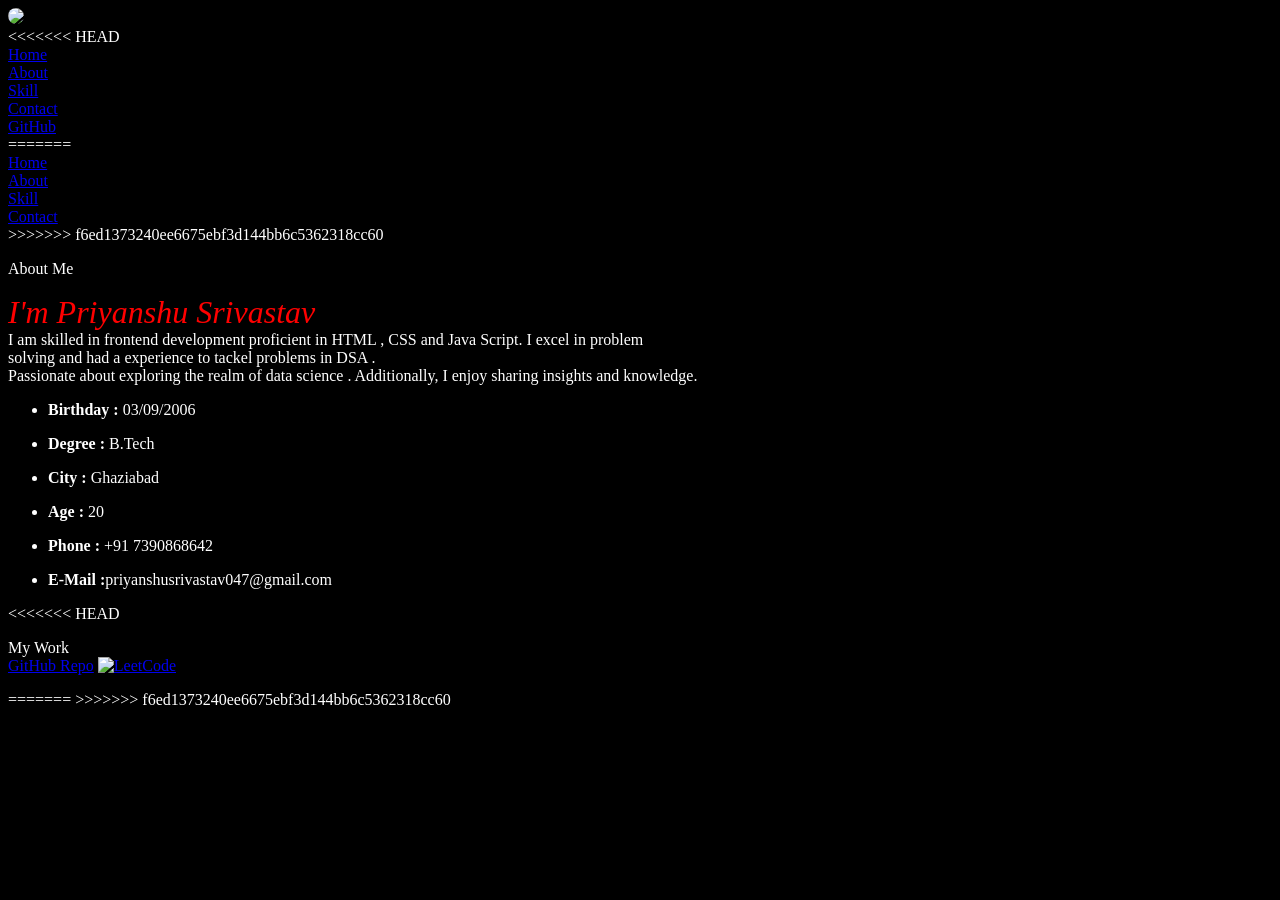
==== about.html @ 308380c1 "changes" ====
<!DOCTYPE html>
<html lang="en">
<head>
    <meta charset="UTF-8">
    <meta name="viewport" content="width=device-width, initial-scale=1.0">
    <title>about</title>
    <style>
        html{
             background-color: black;
             color: white;
        }
<<<<<<< HEAD
        #navbar{
            box-sizing: border-box;
            display: grid;
            grid-template-columns: repeat(6,1fr);
=======

        #navbar{
            box-sizing: border-box;
            display: grid;
            grid-template-columns: repeat(5,1fr);
>>>>>>> f6ed1373240ee6675ebf3d144bb6c5362318cc60
            background-color: rgb(61, 59, 59);
            font-size: larger;
            margin-top: 0px;
        }
        .icon{
            align-content: center;
        }
        a{
            text-decoration: none;
            color: white;
        }
        a:hover{
            color: red;
        }
        p{
            font-size: 40px;
            font-style: oblique;
            font-family: cursive;
<<<<<<< HEAD
          margin: 40px auto;
=======
             margin: 40px auto;
>>>>>>> f6ed1373240ee6675ebf3d144bb6c5362318cc60
max-width: 1000px;
            margin-bottom: 20px;
        }
        #descp{
            font-size: x-large;
            line-height: 40px;
<<<<<<< HEAD
            margin: 40px auto;
            max-width: 1000px;
=======
              margin: 40px auto;
max-width: 1000px;
>>>>>>> f6ed1373240ee6675ebf3d144bb6c5362318cc60
             margin-bottom: 40px;
             margin-top: 20px;
        }
    #info{
        box-sizing: border-box;
            display: grid;
<<<<<<< HEAD
          margin: 40px auto;
=======
           margin: 40px auto;
>>>>>>> f6ed1373240ee6675ebf3d144bb6c5362318cc60
max-width: 1000px;
            margin-top: 40px;
            grid-template-columns: repeat(2,1fr);
            font-size: x-large;
    }
<<<<<<< HEAD
    .fa-github:hover,
img:hover{
    transform: scale(1.2);
    transition: 0.3s;
}
=======
>>>>>>> f6ed1373240ee6675ebf3d144bb6c5362318cc60
     /* media..... */
        
        @media (max-width:1024px){
            #info{
                grid-template-columns: repeat(1,1fr);
            }
<<<<<<< HEAD
             #navbar{
                  grid-template-columns: repeat(5,1fr);
            }
=======
>>>>>>> f6ed1373240ee6675ebf3d144bb6c5362318cc60
        }
         @media (max-width:700px){
            #info{
                 grid-template-columns: repeat(1,1fr);
            }
<<<<<<< HEAD
             #navbar{
                  grid-template-columns: repeat(5,1fr);
            }
=======
>>>>>>> f6ed1373240ee6675ebf3d144bb6c5362318cc60
         }
        </style>
<link rel="stylesheet" href="https://cdnjs.cloudflare.com/ajax/libs/font-awesome/7.0.1/css/all.min.css" integrity="sha512-2SwdPD6INVrV/lHTZbO2nodKhrnDdJK9/kg2XD1r9uGqPo1cUbujc+IYdlYdEErWNu69gVcYgdxlmVmzTWnetw==" crossorigin="anonymous" referrerpolicy="no-referrer" />

</head>
<body>
    <div id="navbar">
        <div class="icon"><a href=""><img src="https://thumbs.dreamstime.com/b/ps-initial-logo-company-name-colored-red-black-swoosh-design-isolated-white-background-vector-business-identity-199335889.jpg" width="60px" style="border-radius: 50%;"></a></div>
<<<<<<< HEAD
        <div class="icon"><a href="home.html"><i class="fa-solid fa-house"></i>Home</a></div>
        <div class="icon"><a href="about.html"><i class="fa-solid fa-user"></i>About</a></div>
        <div class="icon"><a href="skills.html"><i class="fa-solid fa-briefcase"></i>Skill</a></div>
        <div class="icon"><a href="contact.html"><i class="fa-solid fa-comments"></i>Contact</a></div>
        <div class="icon"><a href="https://github.com/priyanshusrivastava049-afk" target="_blank"><i class="fa-brands fa-github"></i>GitHub</a></div>
=======
        <div class="icon"><a href="index.html"><i class="fa-solid fa-house"></i>Home</a></div>
        <div class="icon"><a href="about.html"><i class="fa-solid fa-user"></i>About</a></div>
        <div class="icon"><a href="skills.html"><i class="fa-solid fa-briefcase"></i>Skill</a></div>
        <div class="icon"><a href="contact.html"><i class="fa-solid fa-comments"></i>Contact</a></div>
>>>>>>> f6ed1373240ee6675ebf3d144bb6c5362318cc60
    </div>
    <p>About Me</p>
    <div id="descp"><span style="font-size: xx-large; font-style:italic;font-family: cursive; color: red;">I'm Priyanshu Srivastav</span><br>I am skilled in frontend development proficient in HTML , CSS and Java Script. I excel in problem <br>solving and had a experience to tackel  problems in DSA .<br> Passionate about exploring the realm of data science . Additionally, I enjoy sharing insights and knowledge.</div>
    <div id="info">
        <div class="info1">
            <ul><li><b>Birthday  :  </b>03/09/2006</li></ul>
            <ul><li><b>Degree  : </b>B.Tech</li></ul>
            <ul><li><b>City : </b>Ghaziabad</li></ul>
        </div>
        <div class="info2">
            <ul><li><b>Age : </b>20</li></ul>
            <ul><li><b>Phone : </b>+91 7390868642</li></ul>
            <ul><li><b>E-Mail :</b>priyanshusrivastav047@gmail.com</li></ul>
        </div>
<<<<<<< HEAD
    </div>
    <p>My Work<br>
       <a href="https://github.com/priyanshusrivastava049-afk" target="_blank"><i class="fa-brands fa-github"></i> GitHub Repo</a>
       <a href="https://leetcode.com/u/Priyanshu-srivastav/" target="_blank">
         <img src="https://cdn.simpleicons.org/leetcode/FFA116" width="35" alt="LeetCode">
       </a>
    </p>
=======

    </div>
>>>>>>> f6ed1373240ee6675ebf3d144bb6c5362318cc60
</body>
</html>
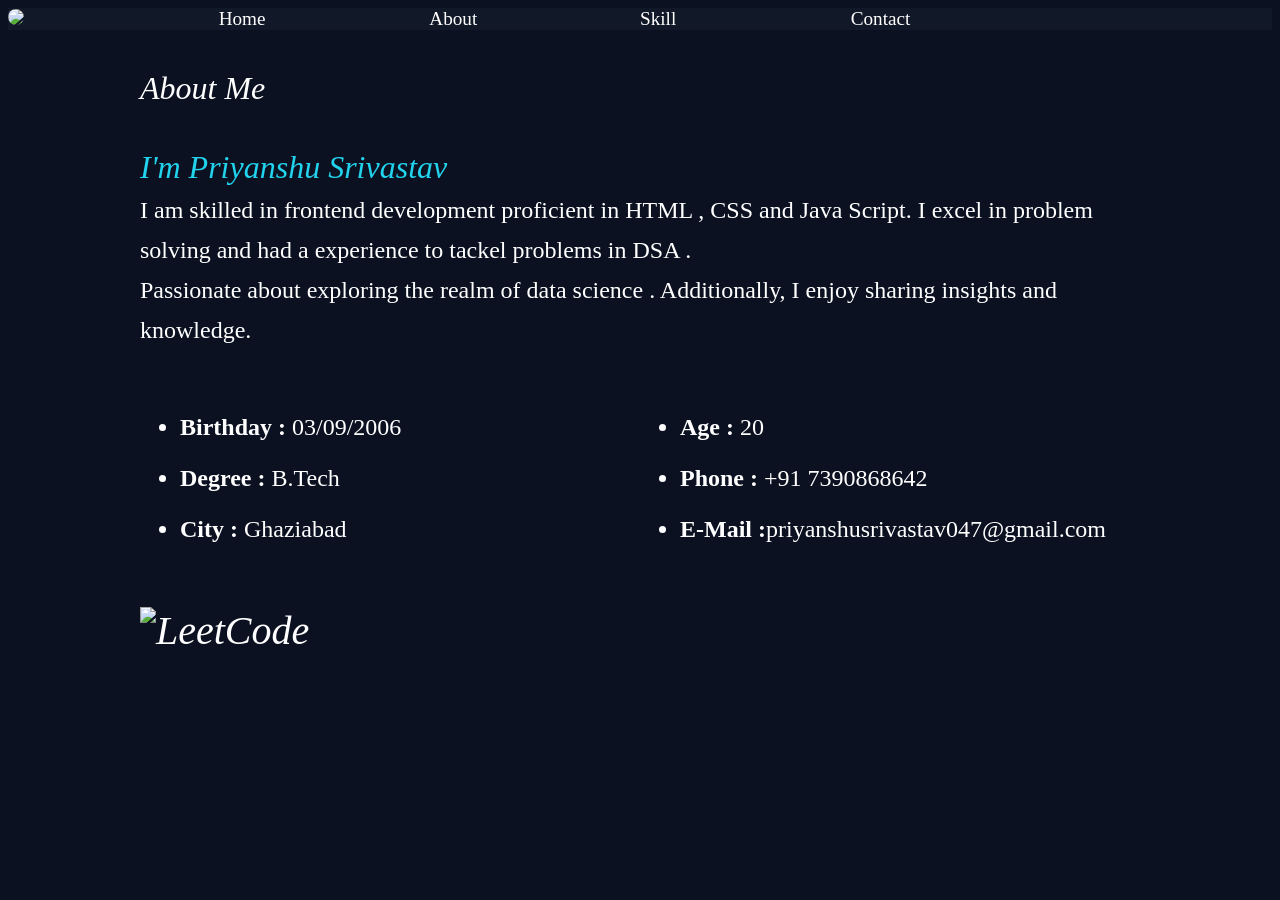
==== commit dc7967c6: "updates" ====
--- a/about.html
+++ b/about.html
@@ -6,22 +6,15 @@
     <title>about</title>
     <style>
         html{
-             background-color: black;
+              background-color:#0B1120;
              color: white;
         }
-<<<<<<< HEAD
         #navbar{
             box-sizing: border-box;
             display: grid;
             grid-template-columns: repeat(6,1fr);
-=======
-
-        #navbar{
-            box-sizing: border-box;
-            display: grid;
-            grid-template-columns: repeat(5,1fr);
->>>>>>> f6ed1373240ee6675ebf3d144bb6c5362318cc60
-            background-color: rgb(61, 59, 59);
+           background-color: #111827;
+            color: #E5E7EB;
             font-size: larger;
             margin-top: 0px;
         }
@@ -33,77 +26,63 @@
             color: white;
         }
         a:hover{
-            color: red;
+            color: #22D3EE;
         }
-        p{
+         p{
+           margin: 40px auto;
+            max-width: 1000px;
+            font-size: xx-large;
+            font-family: cursive;
+            font-style: oblique;
+        }
+
+        #work{
             font-size: 40px;
             font-style: oblique;
             font-family: cursive;
-<<<<<<< HEAD
           margin: 40px auto;
-=======
-             margin: 40px auto;
->>>>>>> f6ed1373240ee6675ebf3d144bb6c5362318cc60
-max-width: 1000px;
+            max-width: 1000px;
             margin-bottom: 20px;
         }
-        #descp{
+         #descp{
             font-size: x-large;
             line-height: 40px;
-<<<<<<< HEAD
             margin: 40px auto;
             max-width: 1000px;
-=======
-              margin: 40px auto;
-max-width: 1000px;
->>>>>>> f6ed1373240ee6675ebf3d144bb6c5362318cc60
              margin-bottom: 40px;
              margin-top: 20px;
         }
     #info{
         box-sizing: border-box;
             display: grid;
-<<<<<<< HEAD
           margin: 40px auto;
-=======
-           margin: 40px auto;
->>>>>>> f6ed1373240ee6675ebf3d144bb6c5362318cc60
 max-width: 1000px;
             margin-top: 40px;
             grid-template-columns: repeat(2,1fr);
             font-size: x-large;
     }
-<<<<<<< HEAD
     .fa-github:hover,
 img:hover{
     transform: scale(1.2);
     transition: 0.3s;
 }
-=======
->>>>>>> f6ed1373240ee6675ebf3d144bb6c5362318cc60
      /* media..... */
         
         @media (max-width:1024px){
             #info{
                 grid-template-columns: repeat(1,1fr);
             }
-<<<<<<< HEAD
              #navbar{
                   grid-template-columns: repeat(5,1fr);
             }
-=======
->>>>>>> f6ed1373240ee6675ebf3d144bb6c5362318cc60
         }
          @media (max-width:700px){
             #info{
                  grid-template-columns: repeat(1,1fr);
             }
-<<<<<<< HEAD
              #navbar{
                   grid-template-columns: repeat(5,1fr);
             }
-=======
->>>>>>> f6ed1373240ee6675ebf3d144bb6c5362318cc60
          }
         </style>
 <link rel="stylesheet" href="https://cdnjs.cloudflare.com/ajax/libs/font-awesome/7.0.1/css/all.min.css" integrity="sha512-2SwdPD6INVrV/lHTZbO2nodKhrnDdJK9/kg2XD1r9uGqPo1cUbujc+IYdlYdEErWNu69gVcYgdxlmVmzTWnetw==" crossorigin="anonymous" referrerpolicy="no-referrer" />
@@ -112,21 +91,13 @@
 <body>
     <div id="navbar">
         <div class="icon"><a href=""><img src="https://thumbs.dreamstime.com/b/ps-initial-logo-company-name-colored-red-black-swoosh-design-isolated-white-background-vector-business-identity-199335889.jpg" width="60px" style="border-radius: 50%;"></a></div>
-<<<<<<< HEAD
-        <div class="icon"><a href="home.html"><i class="fa-solid fa-house"></i>Home</a></div>
-        <div class="icon"><a href="about.html"><i class="fa-solid fa-user"></i>About</a></div>
-        <div class="icon"><a href="skills.html"><i class="fa-solid fa-briefcase"></i>Skill</a></div>
-        <div class="icon"><a href="contact.html"><i class="fa-solid fa-comments"></i>Contact</a></div>
-        <div class="icon"><a href="https://github.com/priyanshusrivastava049-afk" target="_blank"><i class="fa-brands fa-github"></i>GitHub</a></div>
-=======
-        <div class="icon"><a href="index.html"><i class="fa-solid fa-house"></i>Home</a></div>
-        <div class="icon"><a href="about.html"><i class="fa-solid fa-user"></i>About</a></div>
-        <div class="icon"><a href="skills.html"><i class="fa-solid fa-briefcase"></i>Skill</a></div>
-        <div class="icon"><a href="contact.html"><i class="fa-solid fa-comments"></i>Contact</a></div>
->>>>>>> f6ed1373240ee6675ebf3d144bb6c5362318cc60
-    </div>
+        <div class="icon"><a href="home.html"><i class="fa-solid fa-house"></i> Home</a></div>
+        <div class="icon"><a href="about.html"><i class="fa-solid fa-user"></i> About</a></div>
+        <div class="icon"><a href="skills.html"><i class="fa-solid fa-briefcase"></i> Skill</a></div>
+        <div class="icon"><a href="contact.html"><i class="fa-solid fa-comments"></i> Contact</a></div>
+    </div> 
     <p>About Me</p>
-    <div id="descp"><span style="font-size: xx-large; font-style:italic;font-family: cursive; color: red;">I'm Priyanshu Srivastav</span><br>I am skilled in frontend development proficient in HTML , CSS and Java Script. I excel in problem <br>solving and had a experience to tackel  problems in DSA .<br> Passionate about exploring the realm of data science . Additionally, I enjoy sharing insights and knowledge.</div>
+    <div id="descp"><span style="font-size: xx-large; font-style:italic;font-family: cursive; color: #22D3EE;">I'm Priyanshu Srivastav</span><br>I am skilled in frontend development proficient in HTML , CSS and Java Script. I excel in problem <br>solving and had a experience to tackel  problems in DSA .<br> Passionate about exploring the realm of data science . Additionally, I enjoy sharing insights and knowledge.</div>
     <div id="info">
         <div class="info1">
             <ul><li><b>Birthday  :  </b>03/09/2006</li></ul>
@@ -138,17 +109,11 @@
             <ul><li><b>Phone : </b>+91 7390868642</li></ul>
             <ul><li><b>E-Mail :</b>priyanshusrivastav047@gmail.com</li></ul>
         </div>
-<<<<<<< HEAD
     </div>
-    <p>My Work<br>
-       <a href="https://github.com/priyanshusrivastava049-afk" target="_blank"><i class="fa-brands fa-github"></i> GitHub Repo</a>
-       <a href="https://leetcode.com/u/Priyanshu-srivastav/" target="_blank">
-         <img src="https://cdn.simpleicons.org/leetcode/FFA116" width="35" alt="LeetCode">
-       </a>
-    </p>
-=======
+    <div id="work">
+       <a href="https://github.com/priyanshusrivastava049-afk" target="_blank"><i class="fa-brands fa-github"></i></a>
+        <a href="https://leetcode.com/u/Priyanshu-srivastav/" target="blank"> <img src="https://cdn.simpleicons.org/leetcode/FFA116" width="35" alt="LeetCode"></a>
 
-    </div>
->>>>>>> f6ed1373240ee6675ebf3d144bb6c5362318cc60
+       </div>
 </body>
 </html>
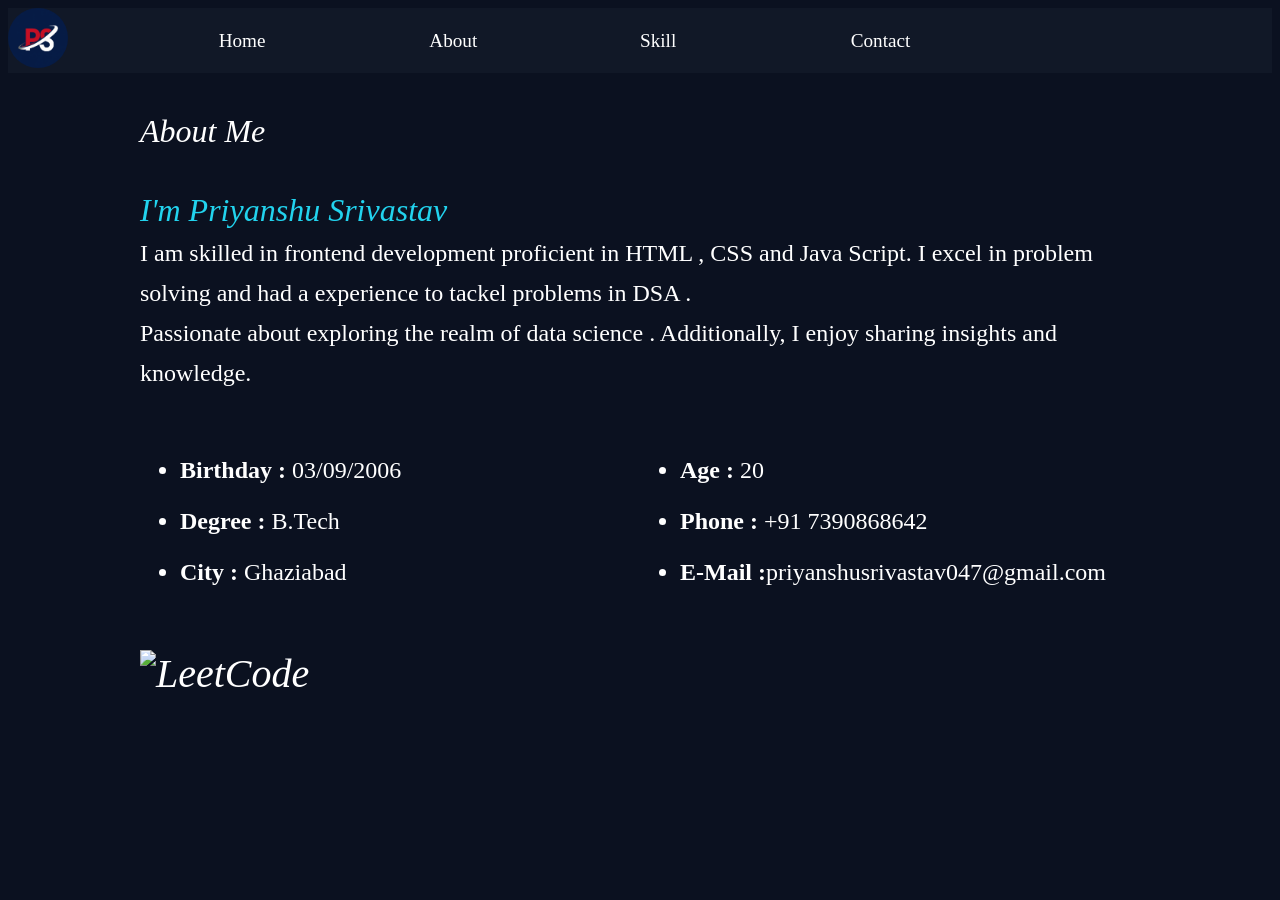
==== commit eed9c3aa: "updates" ====
--- a/about.html
+++ b/about.html
@@ -90,11 +90,11 @@
 </head>
 <body>
     <div id="navbar">
-        <div class="icon"><a href=""><img src="https://thumbs.dreamstime.com/b/ps-initial-logo-company-name-colored-red-black-swoosh-design-isolated-white-background-vector-business-identity-199335889.jpg" width="60px" style="border-radius: 50%;"></a></div>
-        <div class="icon"><a href="home.html"><i class="fa-solid fa-house"></i> Home</a></div>
-        <div class="icon"><a href="about.html"><i class="fa-solid fa-user"></i> About</a></div>
-        <div class="icon"><a href="skills.html"><i class="fa-solid fa-briefcase"></i> Skill</a></div>
-        <div class="icon"><a href="contact.html"><i class="fa-solid fa-comments"></i> Contact</a></div>
+        <div class="icon"><a href=""><img src="ps.jpeg" width="60px" style="border-radius: 50%;"></a></div>
+        <div class="icon"><a href="home.html">Home</a></div>
+        <div class="icon"><a href="about.html">About</a></div>
+        <div class="icon"><a href="skills.html">Skill</a></div>
+        <div class="icon"><a href="contact.html">Contact</a></div>
     </div> 
     <p>About Me</p>
     <div id="descp"><span style="font-size: xx-large; font-style:italic;font-family: cursive; color: #22D3EE;">I'm Priyanshu Srivastav</span><br>I am skilled in frontend development proficient in HTML , CSS and Java Script. I excel in problem <br>solving and had a experience to tackel  problems in DSA .<br> Passionate about exploring the realm of data science . Additionally, I enjoy sharing insights and knowledge.</div>
@@ -114,6 +114,7 @@
        <a href="https://github.com/priyanshusrivastava049-afk" target="_blank"><i class="fa-brands fa-github"></i></a>
         <a href="https://leetcode.com/u/Priyanshu-srivastav/" target="blank"> <img src="https://cdn.simpleicons.org/leetcode/FFA116" width="35" alt="LeetCode"></a>
 
-       </div>
+    </div>
+
 </body>
 </html>
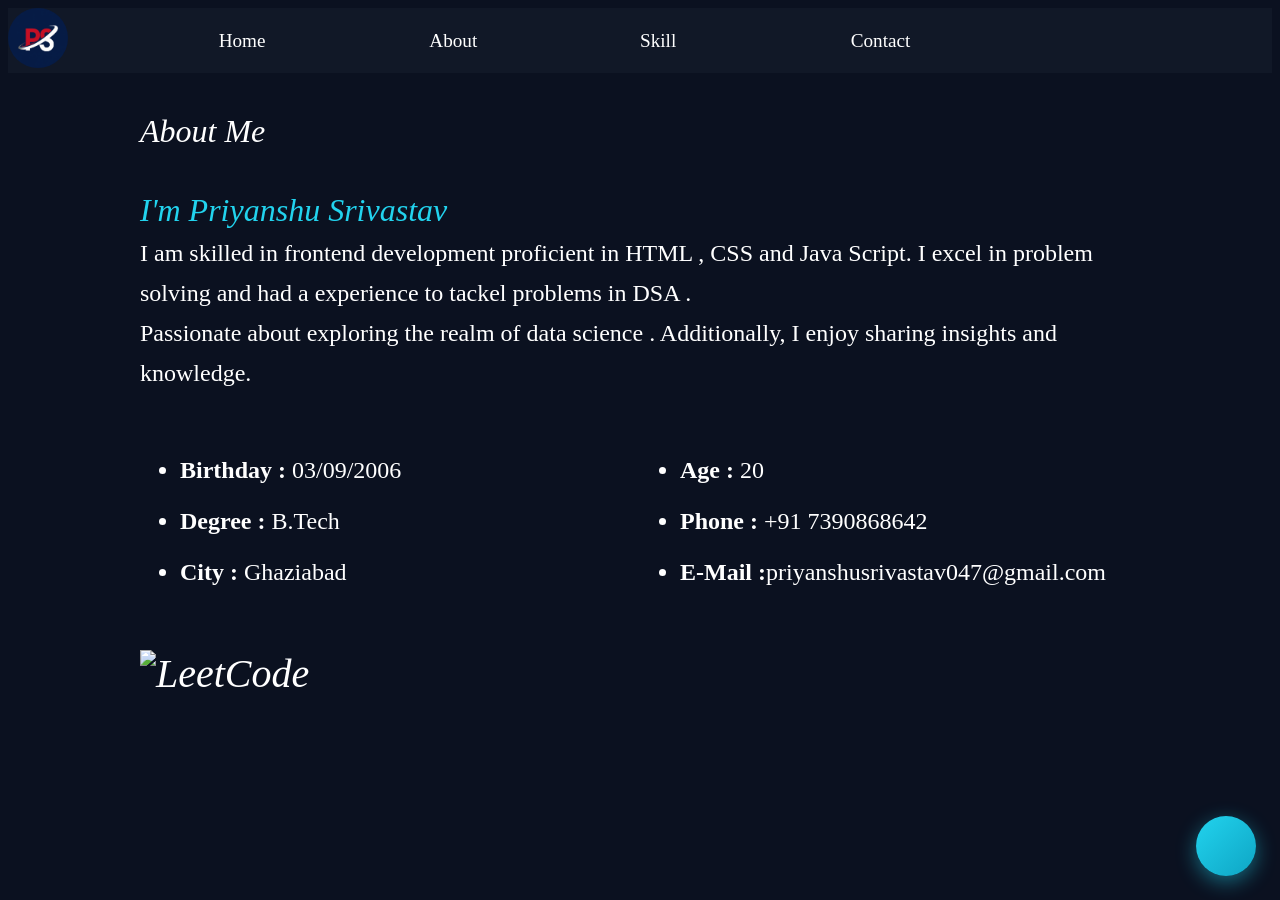
==== commit 622e50a7: "Chatbot added" ====
--- a/about.html
+++ b/about.html
@@ -116,5 +116,59 @@
 
     </div>
 
+<!--
+  CHATBOT-WIDGET-SNIPPET.html
+  ----------------------------------------------------------------------------
+  This is the exact HTML markup to insert into EVERY page of the portfolio
+  (home.html, about.html, skills.html, contact.html) — right before the
+  closing </body> tag.
+
+  It does not affect any existing layout because it is a fixed-position
+  floating widget (see chatbot.css, #pcb-root { position: fixed; }).
+-->
+
+<!-- ============ PORTFOLIO CHATBOT WIDGET START ============ -->
+<div id="pcb-root">
+
+  <!-- Floating toggle button (bottom-right) -->
+  <button id="pcb-toggle-btn" aria-label="Open chat assistant" aria-expanded="false">
+    <i class="fa-solid fa-comment-dots pcb-icon-chat"></i>
+    <i class="fa-solid fa-xmark pcb-icon-close"></i>
+  </button>
+
+  <!-- Chat window -->
+  <div id="pcb-window" role="dialog" aria-label="Portfolio chat assistant">
+    <div id="pcb-header">
+      <div id="pcb-header-info">
+        <div id="pcb-header-avatar">PS</div>
+        <div id="pcb-header-text">
+          <strong>Priyanshu's Assistant</strong>
+          <span>Online</span>
+        </div>
+      </div>
+      <button id="pcb-close-btn" aria-label="Close chat">&times;</button>
+    </div>
+
+    <div id="pcb-messages"></div>
+
+    <div id="pcb-suggestions"></div>
+
+    <form id="pcb-input-form" autocomplete="off">
+      <input type="text" id="pcb-input" placeholder="Ask me anything..." aria-label="Type your message" />
+      <button type="submit" id="pcb-send-btn" aria-label="Send message">
+        <i class="fa-solid fa-paper-plane"></i>
+      </button>
+    </form>
+  </div>
+
+</div>
+
+<!-- Chatbot scripts: data (knowledge base) -> engine (NLU/logic) -> UI controller -->
+<link rel="stylesheet" href="chatbot.css">
+<script src="chatbot-data.js"></script>
+<script src="chatbot.js"></script>
+<script src="chatbot-ui.js"></script>
+<!-- ============ PORTFOLIO CHATBOT WIDGET END ============ -->
+
 </body>
 </html>
--- a/chatbot.css
+++ b/chatbot.css
@@ -0,0 +1,340 @@
+/* ============================================================================
+   CHATBOT.CSS
+   ----------------------------------------------------------------------------
+   Styling for the floating portfolio chatbot widget.
+   Color palette matches the existing site (home.html / about.html / skills.html
+   / contact.html):
+     - Background dark navy : #0B1120
+     - Panel / navbar dark   : #111827
+     - Accent cyan           : #22D3EE
+     - Text                  : #E5E7EB / white
+   All class names are prefixed "pcb-" (Portfolio ChatBot) to avoid clashing
+   with any existing site styles.
+   ============================================================================ */
+
+#pcb-root {
+  position: fixed;
+  bottom: 24px;
+  right: 24px;
+  z-index: 9999;
+  font-family: -apple-system, BlinkMacSystemFont, "Segoe UI", Roboto, Arial, sans-serif;
+}
+
+/* ---------------- Floating toggle button ---------------- */
+#pcb-toggle-btn {
+  width: 60px;
+  height: 60px;
+  border-radius: 50%;
+  background: linear-gradient(135deg, #22D3EE, #0EA5C4);
+  border: none;
+  color: #0B1120;
+  font-size: 26px;
+  cursor: pointer;
+  display: flex;
+  align-items: center;
+  justify-content: center;
+  box-shadow: 0 6px 20px rgba(34, 211, 238, 0.45);
+  transition: transform 0.25s ease, box-shadow 0.25s ease;
+}
+
+#pcb-toggle-btn:hover {
+  transform: scale(1.08);
+  box-shadow: 0 8px 26px rgba(34, 211, 238, 0.6);
+}
+
+#pcb-toggle-btn .pcb-icon-chat,
+#pcb-toggle-btn .pcb-icon-close {
+  position: absolute;
+  transition: opacity 0.2s ease, transform 0.2s ease;
+}
+
+#pcb-toggle-btn .pcb-icon-close {
+  opacity: 0;
+  transform: rotate(-90deg) scale(0.6);
+}
+
+#pcb-toggle-btn.pcb-active .pcb-icon-chat {
+  opacity: 0;
+  transform: rotate(90deg) scale(0.6);
+}
+
+#pcb-toggle-btn.pcb-active .pcb-icon-close {
+  opacity: 1;
+  transform: rotate(0deg) scale(1);
+}
+
+/* ---------------- Chat window ---------------- */
+#pcb-window {
+  position: absolute;
+  bottom: 76px;
+  right: 0;
+  width: 340px;
+  max-width: 92vw;
+  height: 460px;
+  max-height: 70vh;
+  background: #0B1120;
+  border: 1px solid #1f2a3d;
+  border-radius: 16px;
+  box-shadow: 0 16px 40px rgba(0, 0, 0, 0.55);
+  display: flex;
+  flex-direction: column;
+  overflow: hidden;
+  transform: translateY(16px) scale(0.95);
+  opacity: 0;
+  pointer-events: none;
+  transition: transform 0.28s cubic-bezier(0.34, 1.56, 0.64, 1), opacity 0.22s ease;
+}
+
+#pcb-window.pcb-open {
+  transform: translateY(0) scale(1);
+  opacity: 1;
+  pointer-events: auto;
+}
+
+/* ---------------- Header ---------------- */
+#pcb-header {
+  background: #111827;
+  color: #E5E7EB;
+  padding: 14px 16px;
+  display: flex;
+  align-items: center;
+  justify-content: space-between;
+  border-bottom: 1px solid #1f2a3d;
+  flex-shrink: 0;
+}
+
+#pcb-header-info {
+  display: flex;
+  align-items: center;
+  gap: 10px;
+}
+
+#pcb-header-avatar {
+  width: 34px;
+  height: 34px;
+  border-radius: 50%;
+  background: #22D3EE;
+  display: flex;
+  align-items: center;
+  justify-content: center;
+  font-weight: 700;
+  color: #0B1120;
+  font-size: 14px;
+  flex-shrink: 0;
+}
+
+#pcb-header-text strong {
+  display: block;
+  font-size: 14px;
+  color: #fff;
+}
+
+#pcb-header-text span {
+  font-size: 11px;
+  color: #22D3EE;
+  display: flex;
+  align-items: center;
+  gap: 4px;
+}
+
+#pcb-header-text span::before {
+  content: "";
+  width: 7px;
+  height: 7px;
+  border-radius: 50%;
+  background: #22D3EE;
+  display: inline-block;
+}
+
+#pcb-close-btn {
+  background: none;
+  border: none;
+  color: #9CA3AF;
+  font-size: 18px;
+  cursor: pointer;
+  line-height: 1;
+  padding: 4px;
+}
+
+#pcb-close-btn:hover {
+  color: #22D3EE;
+}
+
+/* ---------------- Messages area ---------------- */
+#pcb-messages {
+  flex: 1;
+  overflow-y: auto;
+  padding: 16px;
+  display: flex;
+  flex-direction: column;
+  gap: 10px;
+  scroll-behavior: smooth;
+}
+
+#pcb-messages::-webkit-scrollbar {
+  width: 6px;
+}
+
+#pcb-messages::-webkit-scrollbar-thumb {
+  background: #1f2a3d;
+  border-radius: 3px;
+}
+
+.pcb-msg {
+  max-width: 85%;
+  padding: 10px 13px;
+  border-radius: 14px;
+  font-size: 13.5px;
+  line-height: 1.5;
+  word-wrap: break-word;
+  animation: pcb-fade-in 0.22s ease;
+}
+
+.pcb-msg a {
+  color: #22D3EE;
+  text-decoration: underline;
+}
+
+.pcb-msg-bot {
+  align-self: flex-start;
+  background: #111827;
+  color: #E5E7EB;
+  border-bottom-left-radius: 4px;
+}
+
+.pcb-msg-user {
+  align-self: flex-end;
+  background: #22D3EE;
+  color: #0B1120;
+  border-bottom-right-radius: 4px;
+}
+
+@keyframes pcb-fade-in {
+  from { opacity: 0; transform: translateY(6px); }
+  to { opacity: 1; transform: translateY(0); }
+}
+
+/* ---------------- Typing indicator ---------------- */
+.pcb-typing {
+  display: flex;
+  align-items: center;
+  gap: 4px;
+  padding: 12px 14px;
+}
+
+.pcb-typing span {
+  width: 6px;
+  height: 6px;
+  background: #6B7280;
+  border-radius: 50%;
+  display: inline-block;
+  animation: pcb-bounce 1.2s infinite ease-in-out;
+}
+
+.pcb-typing span:nth-child(2) { animation-delay: 0.15s; }
+.pcb-typing span:nth-child(3) { animation-delay: 0.3s; }
+
+@keyframes pcb-bounce {
+  0%, 60%, 100% { transform: translateY(0); opacity: 0.5; }
+  30% { transform: translateY(-4px); opacity: 1; }
+}
+
+/* ---------------- Suggestion chips ---------------- */
+#pcb-suggestions {
+  display: flex;
+  flex-wrap: wrap;
+  gap: 6px;
+  padding: 0 16px 12px;
+  flex-shrink: 0;
+}
+
+.pcb-chip {
+  background: #111827;
+  border: 1px solid #22D3EE;
+  color: #22D3EE;
+  font-size: 11.5px;
+  padding: 6px 10px;
+  border-radius: 20px;
+  cursor: pointer;
+  transition: background 0.2s ease, color 0.2s ease;
+  white-space: nowrap;
+}
+
+.pcb-chip:hover {
+  background: #22D3EE;
+  color: #0B1120;
+}
+
+/* ---------------- Input area ---------------- */
+#pcb-input-form {
+  display: flex;
+  align-items: center;
+  gap: 8px;
+  padding: 12px;
+  border-top: 1px solid #1f2a3d;
+  background: #0B1120;
+  flex-shrink: 0;
+}
+
+#pcb-input {
+  flex: 1;
+  background: #111827;
+  border: 1px solid #1f2a3d;
+  color: #fff;
+  padding: 10px 14px;
+  border-radius: 20px;
+  font-size: 13.5px;
+  outline: none;
+  transition: border-color 0.2s ease;
+}
+
+#pcb-input:focus {
+  border-color: #22D3EE;
+}
+
+#pcb-input::placeholder {
+  color: #6B7280;
+}
+
+#pcb-send-btn {
+  width: 38px;
+  height: 38px;
+  border-radius: 50%;
+  background: #22D3EE;
+  border: none;
+  color: #0B1120;
+  font-size: 15px;
+  display: flex;
+  align-items: center;
+  justify-content: center;
+  cursor: pointer;
+  flex-shrink: 0;
+  transition: transform 0.15s ease, background 0.15s ease;
+}
+
+#pcb-send-btn:hover {
+  transform: scale(1.08);
+  background: #0EA5C4;
+}
+
+/* ---------------- Mobile responsiveness ---------------- */
+@media (max-width: 480px) {
+  #pcb-root {
+    bottom: 16px;
+    right: 16px;
+  }
+
+  #pcb-window {
+    width: calc(100vw - 24px);
+    height: 65vh;
+    max-height: 75vh;
+    bottom: 72px;
+    right: -8px;
+  }
+
+  #pcb-toggle-btn {
+    width: 54px;
+    height: 54px;
+    font-size: 22px;
+  }
+}
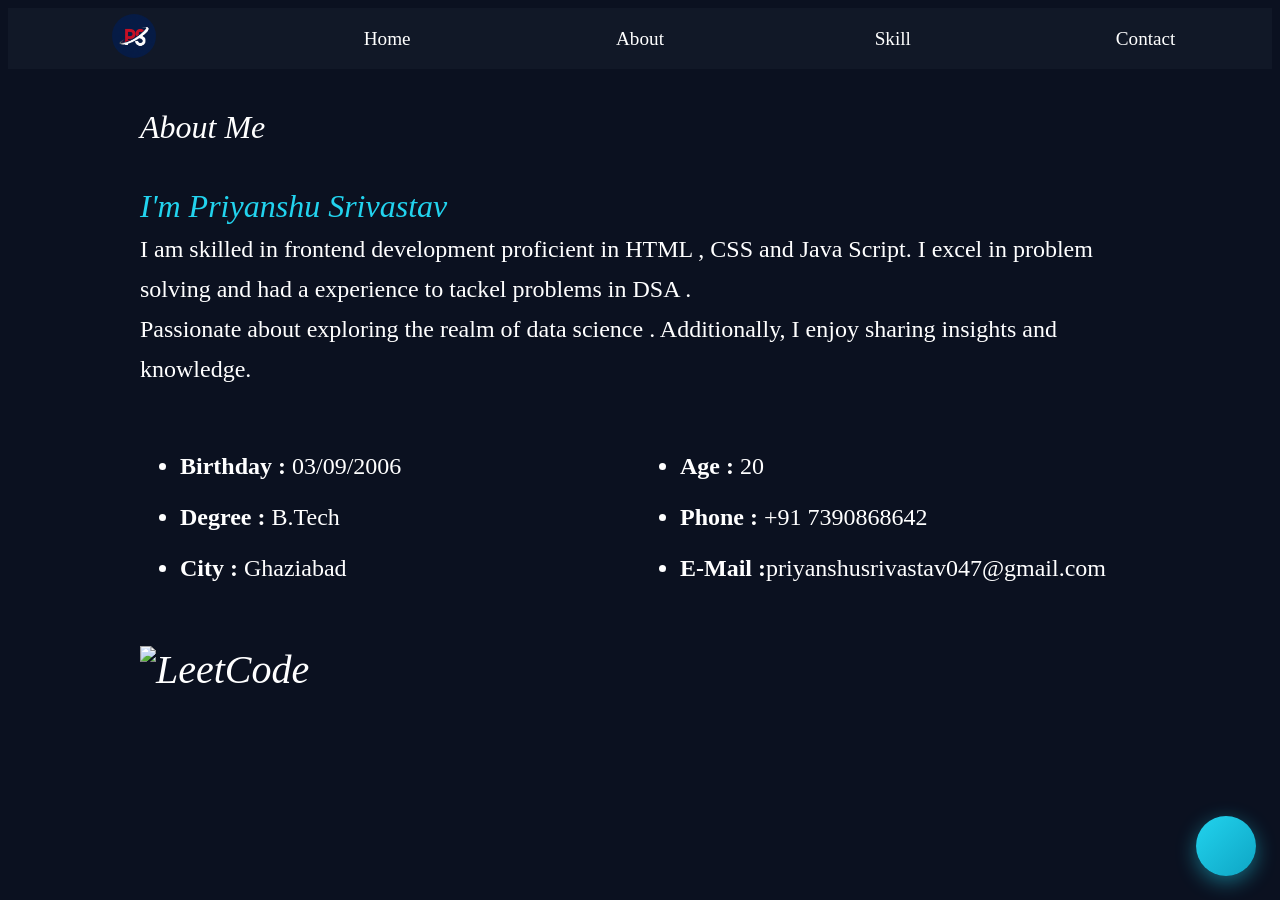
==== commit 0305300b: "Responsive for mobile" ====
--- a/about.html
+++ b/about.html
@@ -85,13 +85,14 @@
             }
          }
         </style>
+        <link rel="stylesheet" href="responsive.css">
 <link rel="stylesheet" href="https://cdnjs.cloudflare.com/ajax/libs/font-awesome/7.0.1/css/all.min.css" integrity="sha512-2SwdPD6INVrV/lHTZbO2nodKhrnDdJK9/kg2XD1r9uGqPo1cUbujc+IYdlYdEErWNu69gVcYgdxlmVmzTWnetw==" crossorigin="anonymous" referrerpolicy="no-referrer" />
 
 </head>
 <body>
     <div id="navbar">
         <div class="icon"><a href=""><img src="ps.jpeg" width="60px" style="border-radius: 50%;"></a></div>
-        <div class="icon"><a href="home.html">Home</a></div>
+        <div class="icon"><a href="index.html">Home</a></div>
         <div class="icon"><a href="about.html">About</a></div>
         <div class="icon"><a href="skills.html">Skill</a></div>
         <div class="icon"><a href="contact.html">Contact</a></div>
--- a/responsive.css
+++ b/responsive.css
@@ -0,0 +1,156 @@
+/* ============================================================================
+   RESPONSIVE-FIX.CSS
+   ----------------------------------------------------------------------------
+   Drop-in mobile-responsiveness patch for Priyanshu's portfolio.
+
+   HOW TO USE:
+   Add ONE line to the <head> of home.html, about.html, skills.html and
+   contact.html (anywhere after the existing <style> block is fine, e.g.
+   right after the Font Awesome <link>):
+
+       <link rel="stylesheet" href="responsive-fix.css">
+
+   This file does not touch or remove any of your existing CSS — it only
+   overrides the specific rules that were breaking the layout on phones
+   and tablets.
+   ============================================================================ */
+
+/* 1) THE BIGGEST CULPRIT: no box-sizing reset meant padding on elements
+      like .intromsg was added ON TOP of their 100% width, pushing content
+      past the edge of the screen and causing horizontal scrolling on
+      mobile. This fixes that site-wide. */
+*, *::before, *::after {
+  box-sizing: border-box;
+}
+
+html, body {
+  max-width: 100%;
+  overflow-x: hidden;
+}
+
+/* 2) Navbar had 6 grid columns declared for only 5 real items (logo, Home,
+      About, Skill, Contact), leaving a dead empty column. Matching the
+      column count to the real item count keeps the nav balanced and also
+      makes it easier to shrink on small screens. */
+#navbar {
+  grid-template-columns: repeat(5, 1fr) !important;
+  align-items: center;
+  row-gap: 6px;
+}
+
+#navbar .icon {
+  display: flex !important;
+  align-items: center;
+  justify-content: center;
+  text-align: center;
+  padding: 6px 2px;
+  min-width: 0; /* lets text shrink instead of breaking the grid track */
+}
+
+#navbar .icon img {
+  width: 100%;
+  max-width: 44px;
+  height: 44px;
+  object-fit: cover;
+}
+
+/* 3) Make sure no image can ever exceed its container's width */
+img {
+  max-width: 100%;
+  height: auto;
+}
+
+/* 4) Home page hero (#intro): the 150px gap was never reduced when the
+      layout dropped to a single column on tablets/phones, leaving a huge
+      empty space between the intro text and the photo. */
+@media (max-width: 1024px) {
+  #intro {
+    gap: 24px !important;
+    padding: 0 20px;
+  }
+  .intromsg {
+    padding: 20px !important;
+  }
+  .image {
+    margin: 0 auto;
+    padding: 10px !important;
+  }
+}
+
+/* 5) Phones (≤480px): the desktop font sizes (xx-large, 40px, etc.) were
+      never scaled down, causing heavy text wrapping and a cramped navbar.
+      This tightens fonts + spacing for small screens. */
+@media (max-width: 480px) {
+  #navbar {
+    font-size: 11px;
+  }
+  #navbar .icon img {
+    max-width: 32px;
+    height: 32px;
+  }
+
+  p {
+    font-size: 24px !important;
+    margin: 24px auto !important;
+  }
+
+  #work {
+    font-size: 26px !important;
+  }
+
+  #descp {
+    font-size: 15px !important;
+    line-height: 24px !important;
+    margin: 20px auto !important;
+  }
+
+  #descp span {
+    font-size: 18px !important;
+  }
+
+  #info {
+    font-size: 15px !important;
+    gap: 8px;
+  }
+
+  .intromsg {
+    font-size: 14px !important;
+    padding: 16px !important;
+  }
+
+  .intromsg span {
+    font-size: 17px !important;
+  }
+
+  h2 {
+    font-size: 20px !important;
+  }
+
+  #contact {
+    font-size: 15px !important;
+    gap: 24px;
+  }
+
+  #skill {
+    font-size: 15px !important;
+    line-height: 22px !important;
+    gap: 20px !important;
+  }
+
+  .FE span,
+  .DSA span {
+    font-size: 20px !important;
+  }
+}
+
+/* 6) Very small phones (≤360px): shrink the nav just a little more so
+      "About" / "Contact" never wrap onto two lines */
+@media (max-width: 360px) {
+  #navbar {
+    font-size: 9px;
+  }
+  #navbar .icon img {
+    max-width: 26px;
+    height: 26px;
+  }
+}
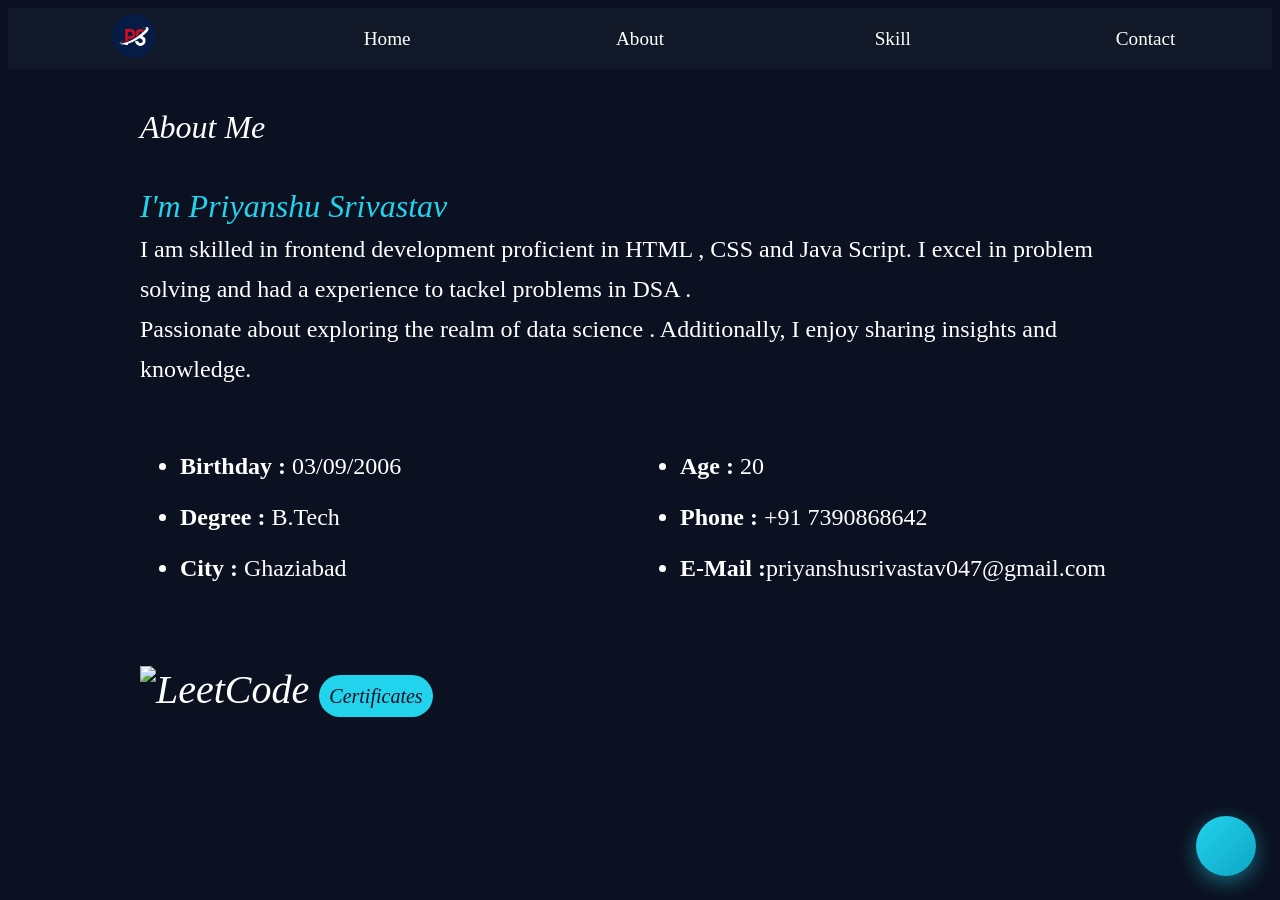
==== commit 70906b73: "Certificates added" ====
--- a/about.html
+++ b/about.html
@@ -40,7 +40,7 @@
             font-size: 40px;
             font-style: oblique;
             font-family: cursive;
-          margin: 40px auto;
+          margin: 60px auto;
             max-width: 1000px;
             margin-bottom: 20px;
         }
@@ -86,6 +86,7 @@
          }
         </style>
         <link rel="stylesheet" href="responsive.css">
+        <link rel="icon" type="image/png" href="ps.jpeg">
 <link rel="stylesheet" href="https://cdnjs.cloudflare.com/ajax/libs/font-awesome/7.0.1/css/all.min.css" integrity="sha512-2SwdPD6INVrV/lHTZbO2nodKhrnDdJK9/kg2XD1r9uGqPo1cUbujc+IYdlYdEErWNu69gVcYgdxlmVmzTWnetw==" crossorigin="anonymous" referrerpolicy="no-referrer" />
 
 </head>
@@ -114,7 +115,7 @@
     <div id="work">
        <a href="https://github.com/priyanshusrivastava049-afk" target="_blank"><i class="fa-brands fa-github"></i></a>
         <a href="https://leetcode.com/u/Priyanshu-srivastav/" target="blank"> <img src="https://cdn.simpleicons.org/leetcode/FFA116" width="35" alt="LeetCode"></a>
-
+        <a href="https://drive.google.com/drive/folders/1JIYH9vfKWtJjSOWgfDTnJtbbaHJB8y06?usp=sharing" target="blank" style="font-size:20px;background-color: #22D3EE; border-radius: 50px; padding: 10px; color:#0B1120">Certificates</a>
     </div>
 
 <!--
